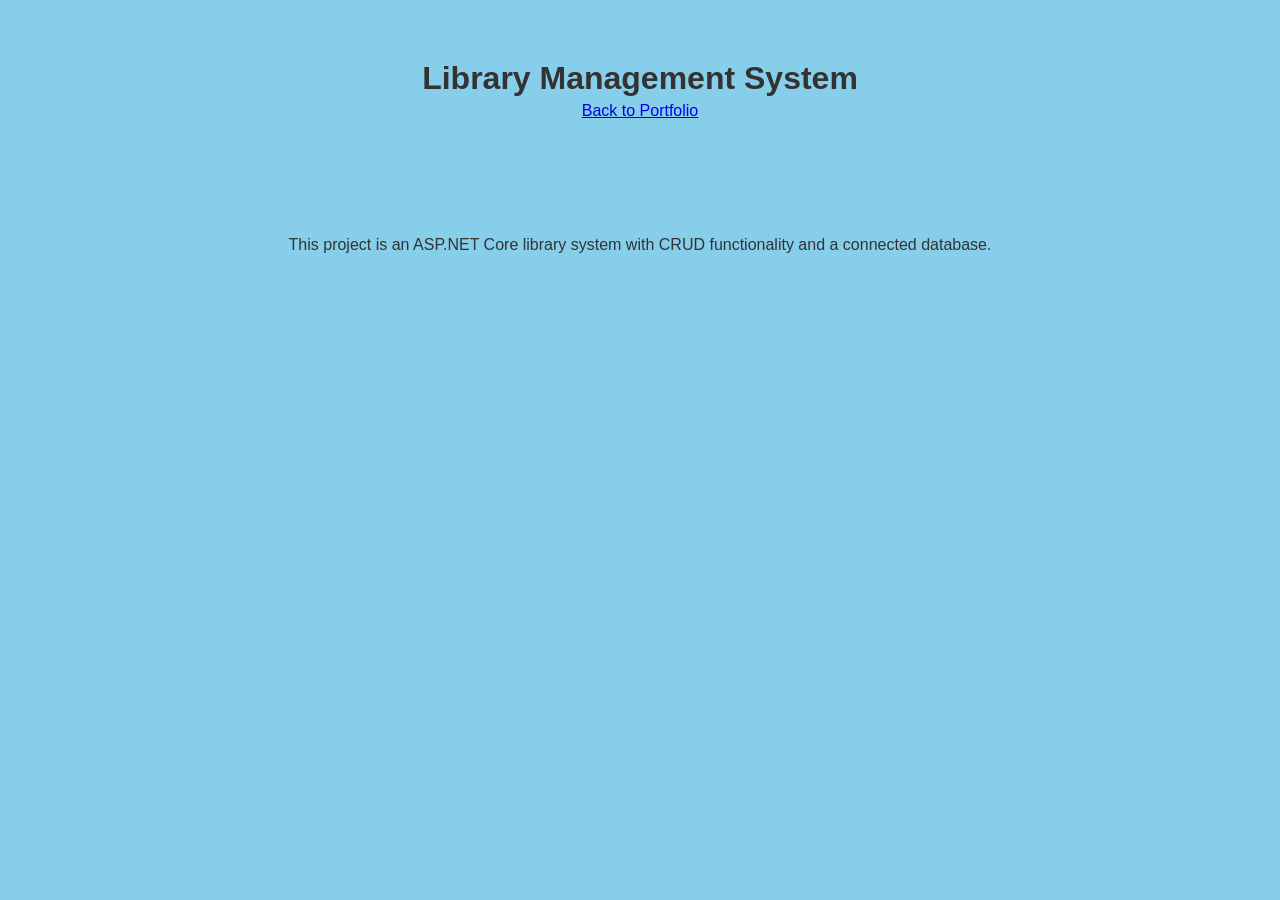
==== project/project1.html @ 3437ffb8 "Add project1.html for Library Management System" ====
<!DOCTYPE html>
<html lang="en">
<head>
  <meta charset="UTF-8">
  <meta name="viewport" content="width=device-width, initial-scale=1.0">
  <title>Library Management System</title>
  <link rel="stylesheet" href="../style.css">
</head>
<body>
  <header>
    <h1>Library Management System</h1>
    <a href="../index.html">Back to Portfolio</a>
  </header>
  <section>
    <p>This project is an ASP.NET Core library system with CRUD functionality and a connected database.</p>
  </section>
</body>
</html>
---- style.css ----
/* General styles */
body {
  margin: 0;
  font-family: Arial, sans-serif;
  background-color: #87ceeb; /* Sky blue */
  color: #333;
}

/* Header */
header {
  text-align: center;
  padding: 50px 20px;
}

header nav ul {
  list-style: none;
  padding: 0;
  display: flex;
  justify-content: center;
  gap: 20px;
}

header nav ul li a {
  text-decoration: none;
  color: #333;
  font-weight: bold;
}

header h1 {
  margin: 10px 0 5px 0;
}

header p {
  font-size: 18px;
  margin: 0;
}

/* Sections */
section {
  padding: 50px 20px;
  text-align: center;
}

.project-grid {
  display: flex;
  flex-wrap: wrap;
  justify-content: center;
  gap: 20px;
}

.project-card {
  background: white;
  border-radius: 10px;
  padding: 20px;
  width: 250px;
  box-shadow: 0 2px 8px rgba(0,0,0,0.2);
}

.project-card a {
  display: inline-block;
  margin-top: 10px;
  text-decoration: none;
  color: #007acc;
}

/* Footer */
footer {
  text-align: center;
  padding: 20px;
  background: #007acc;
  color: white;
}
footer a {
  color: white;
  text-decoration: underline;
}
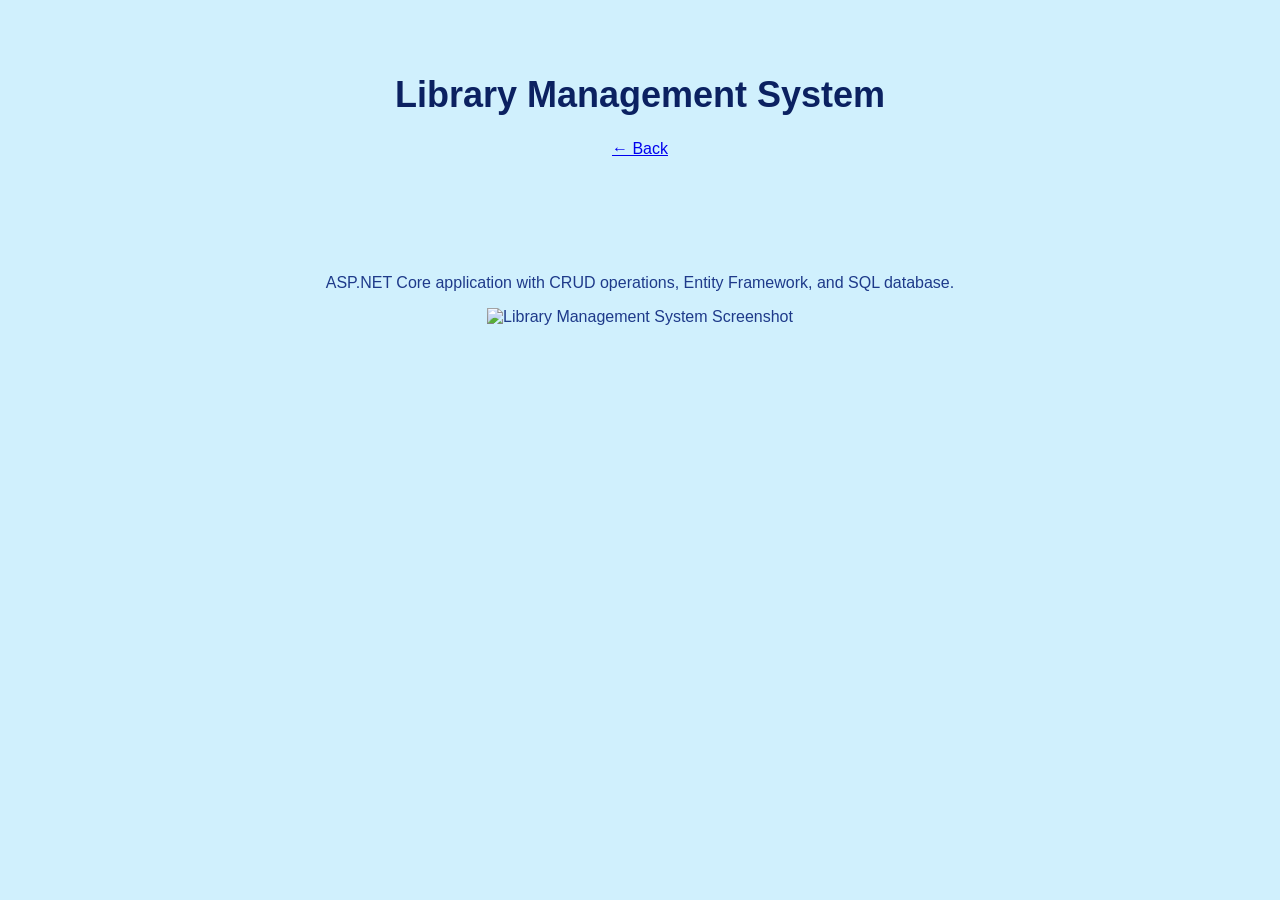
==== commit fe070aef: "Update project1.html" ====
--- a/project/project1.html
+++ b/project/project1.html
@@ -2,17 +2,22 @@
 <html lang="en">
 <head>
   <meta charset="UTF-8">
-  <meta name="viewport" content="width=device-width, initial-scale=1.0">
   <title>Library Management System</title>
   <link rel="stylesheet" href="../style.css">
 </head>
+
 <body>
   <header>
     <h1>Library Management System</h1>
-    <a href="../index.html">Back to Portfolio</a>
+    <a href="../index.html">← Back</a>
   </header>
+
   <section>
-    <p>This project is an ASP.NET Core library system with CRUD functionality and a connected database.</p>
+    <p>
+      ASP.NET Core application with CRUD operations, Entity Framework, and SQL database.
+    </p>
+
+    <img src="../images/library-project.png" alt="Library Management System Screenshot" width="600">
   </section>
 </body>
 </html>
--- a/style.css
+++ b/style.css
@@ -1,9 +1,8 @@
-/* General styles */
 body {
   margin: 0;
-  font-family: Arial, sans-serif;
-  background-color: #87ceeb; /* Sky blue */
-  color: #333;
+  font-family: 'Poppins', sans-serif;
+  background-color: #d0f0fd; /* light sky blue */
+  color: #1e3a8a;
 }
 
 /* Header */
@@ -12,27 +11,33 @@
   padding: 50px 20px;
 }
 
-header nav ul {
+nav ul {
   list-style: none;
-  padding: 0;
   display: flex;
   justify-content: center;
   gap: 20px;
+  padding: 0;
 }
 
-header nav ul li a {
+nav a {
   text-decoration: none;
-  color: #333;
-  font-weight: bold;
+  color: #1e3a8a;
+  font-weight: 600;
 }
 
-header h1 {
-  margin: 10px 0 5px 0;
+nav a:hover {
+  color: #007acc;
 }
 
-header p {
-  font-size: 18px;
-  margin: 0;
+/* Typing cursor */
+#typing-name::after {
+  content: "|";
+  margin-left: 5px;
+  animation: blink 1s infinite;
+}
+
+@keyframes blink {
+  50% { opacity: 0; }
 }
 
 /* Sections */
@@ -41,36 +46,127 @@
   text-align: center;
 }
 
+h1 {
+  font-size: 36px;
+  color: #0b2161;
+}
+
+h2 {
+  margin-bottom: 20px;
+}
+
+/* Projects */
 .project-grid {
   display: flex;
+  justify-content: center;
   flex-wrap: wrap;
-  justify-content: center;
   gap: 20px;
 }
 
+/* Profile Image */
+.profile-image-container {
+  display: flex;
+  justify-content: center;
+  margin-bottom: 40px; /* space between image and name */
+}
+
+.profile-image {
+  width: 300px;        /* much bigger */
+  height: 300px;       /* keep square for perfect circle */
+  border-radius: 50%;  /* circular shape */
+  object-fit: cover;   /* maintain proportions */
+  border: 5px solid #007acc; /* nice border matching theme */
+  box-shadow: 0 8px 20px rgba(0,0,0,0.3); /* stronger shadow for pop */
+}
+card:hover {
+  transform: translateY(-5px);
+  box-shadow: 0 8px 20px rgba(0,0,0,0.25);
+  background: linear-gradient(145deg, #f0f0f0, #d9d9d9); /* slightly brighter on hover */
+}/* Projects - metallic style */
+/* Projects - light metallic style */
+/* Projects grid (flex wrap handles multiple cards) */
+.project-grid {
+  display: flex;
+  justify-content: center;
+  flex-wrap: wrap;
+  gap: 20px;
+}
+
+/* Cards already have metallic style and hover */
 .project-card {
-  background: white;
-  border-radius: 10px;
+  background: linear-gradient(145deg, #f8f8f8, #e8e8e8); /* light metallic */
   padding: 20px;
-  width: 250px;
-  box-shadow: 0 2px 8px rgba(0,0,0,0.2);
+  border-radius: 12px;
+  width: 260px;
+  box-shadow: 0 4px 12px rgba(0,0,0,0.1);
+  color: #1e3a8a;
+  position: relative;
+  overflow: hidden;
+  border: 1px solid #e0e0e0;
+  transition: transform 0.3s, box-shadow 0.3s;
+}
+
+.project-card:hover {
+  transform: translateY(-5px);
+  box-shadow: 0 6px 18px rgba(0,0,0,0.15);
+}
+
+.project-card::after {
+  content: "";
+  position: absolute;
+  top: -50%;
+  left: -50%;
+  width: 200%;
+  height: 200%;
+  background: linear-gradient(120deg, rgba(255,255,255,0.2) 0%, rgba(255,255,255,0) 60%);
+  transform: rotate(25deg);
+  transition: transform 0.5s;
+  pointer-events: none; /* allow clicks */
+}
+
+.project-card:hover::after {
+  transform: rotate(25deg) translateX(50%);
 }
 
 .project-card a {
   display: inline-block;
   margin-top: 10px;
   text-decoration: none;
+  color: #007acc; /* normal blue */
+  font-weight: 600;
+  transition: color 0.2s;
+}
+
+.project-card a:hover {
+  color: #005fa3;
+}
+
+.project-card a:active {
+  color: #003f6b; /* dark blue on click */
+}
+
+#contact {
+  padding: 50px 20px;
+  text-align: center;
+  background-color: #f0f4f8; /* very light blue-grey for contrast */
+  border-top: 1px solid #d0d0d0;
+}
+
+#contact a {
   color: #007acc;
+  text-decoration: none;
+  font-weight: 600;
+}
+
+#contact a:hover {
+  color: #005fa3; /* dark blue on hover */
+  text-decoration: underline;
 }
 
 /* Footer */
 footer {
+  background: #007acc;
+  color: white;
   text-align: center;
   padding: 20px;
-  background: #007acc;
-  color: white;
 }
-footer a {
-  color: white;
-  text-decoration: underline;
-}
